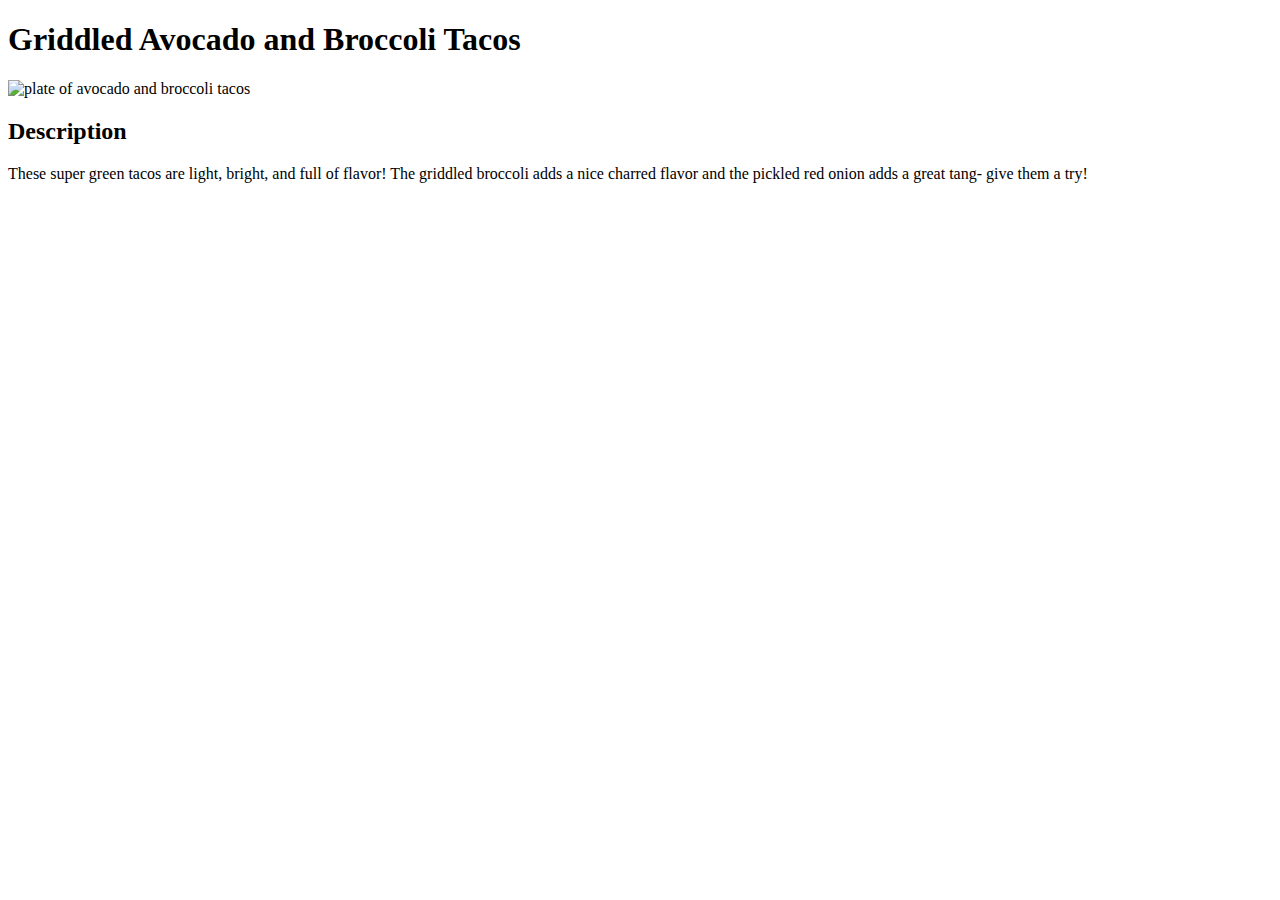
==== recipes/griddled-avocado-and-broccoli-tacos.html @ 025c5407 "add taco recipe description" ====
<!DOCTYPE html>
<html lang="en">
  <head>
    <meta charset="UTF-8" />
    <meta http-equiv="X-UA-Compatible" content="IE=edge" />
    <meta name="viewport" content="width=device-width, initial-scale=1.0" />
    <title>Griddled Avocado and Broccoli Tacos</title>
  </head>
  <body>
    <h1>Griddled Avocado and Broccoli Tacos</h1>
    <img
      src="../img/advocado-broccoli-tacos.jpg"
      alt="plate of avocado and broccoli tacos"
    />
    <h2>Description</h2>
    <p>
      These super green tacos are light, bright, and full of flavor! The
      griddled broccoli adds a nice charred flavor and the pickled red onion
      adds a great tang- give them a try!
    </p>
  </body>
</html>
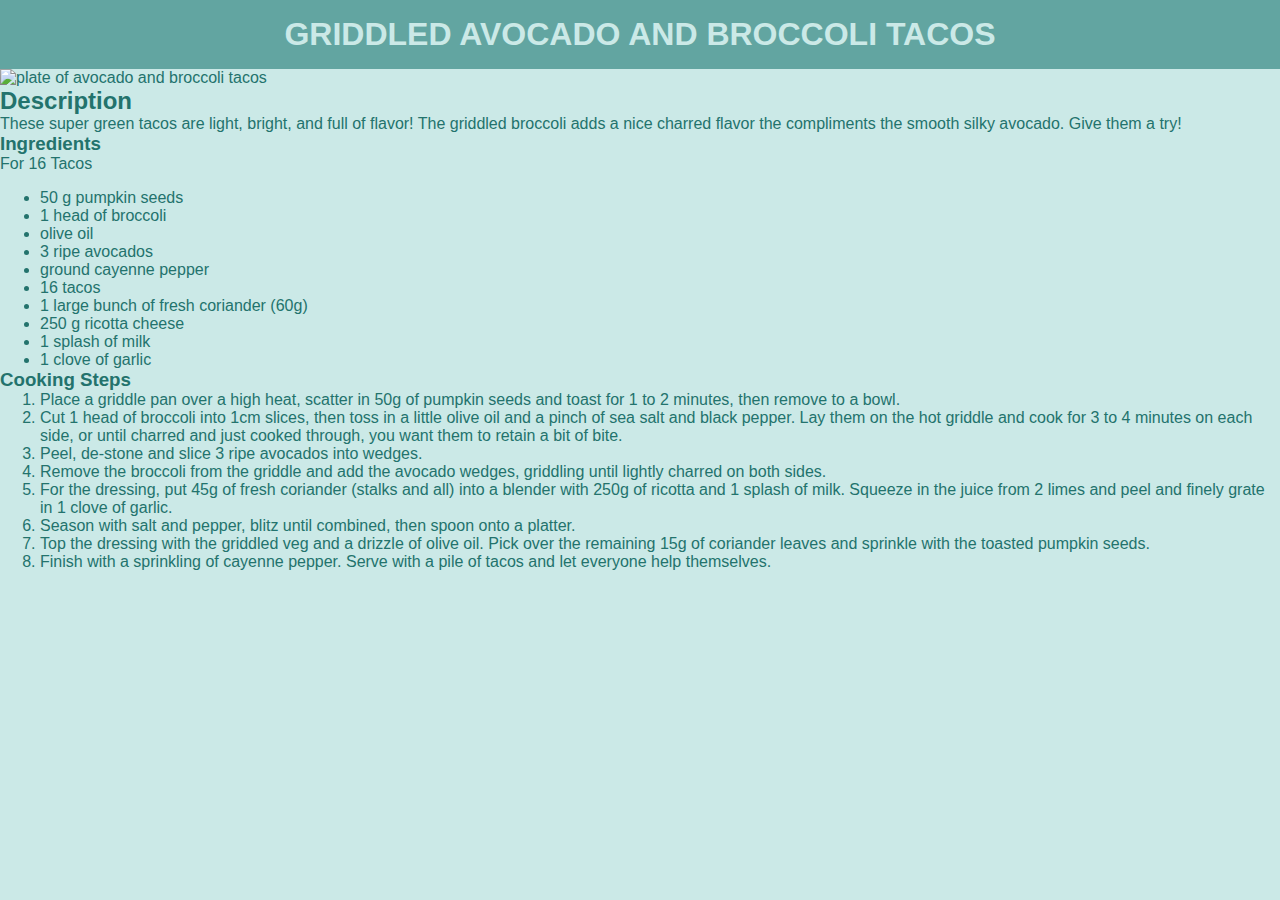
==== commit 8b9b5974: "link css stylesheet to recipe" ====
--- a/recipes/griddled-avocado-and-broccoli-tacos.html
+++ b/recipes/griddled-avocado-and-broccoli-tacos.html
@@ -5,6 +5,7 @@
     <meta http-equiv="X-UA-Compatible" content="IE=edge" />
     <meta name="viewport" content="width=device-width, initial-scale=1.0" />
     <title>Griddled Avocado and Broccoli Tacos</title>
+    <link rel="stylesheet" href="../style.css" />
   </head>
   <body>
     <h1>Griddled Avocado and Broccoli Tacos</h1>
@@ -15,8 +16,58 @@
     <h2>Description</h2>
     <p>
       These super green tacos are light, bright, and full of flavor! The
-      griddled broccoli adds a nice charred flavor and the pickled red onion
-      adds a great tang- give them a try!
+      griddled broccoli adds a nice charred flavor the compliments the smooth
+      silky avocado. Give them a try!
     </p>
+    <h3>Ingredients</h3>
+    <p>For 16 Tacos</p>
+    <ul>
+      <li>50 g pumpkin seeds</li>
+      <li>1 head of broccoli</li>
+      <li>olive oil</li>
+      <li>3 ripe avocados</li>
+      <li>ground cayenne pepper</li>
+      <li>16 tacos</li>
+      <li>1 large bunch of fresh coriander (60g)</li>
+      <li>250 g ricotta cheese</li>
+      <li>1 splash of milk</li>
+      <li>1 clove of garlic</li>
+    </ul>
+    <h3>Cooking Steps</h3>
+    <ol>
+      <li>
+        Place a griddle pan over a high heat, scatter in 50g of pumpkin seeds
+        and toast for 1 to 2 minutes, then remove to a bowl.
+      </li>
+      <li>
+        Cut 1 head of broccoli into 1cm slices, then toss in a little olive oil
+        and a pinch of sea salt and black pepper. Lay them on the hot griddle
+        and cook for 3 to 4 minutes on each side, or until charred and just
+        cooked through, you want them to retain a bit of bite.
+      </li>
+      <li>Peel, de-stone and slice 3 ripe avocados into wedges.</li>
+      <li>
+        Remove the broccoli from the griddle and add the avocado wedges,
+        griddling until lightly charred on both sides.
+      </li>
+      <li>
+        For the dressing, put 45g of fresh coriander (stalks and all) into a
+        blender with 250g of ricotta and 1 splash of milk. Squeeze in the juice
+        from 2 limes and peel and finely grate in 1 clove of garlic.
+      </li>
+      <li>
+        Season with salt and pepper, blitz until combined, then spoon onto a
+        platter.
+      </li>
+      <li>
+        Top the dressing with the griddled veg and a drizzle of olive oil. Pick
+        over the remaining 15g of coriander leaves and sprinkle with the toasted
+        pumpkin seeds.
+      </li>
+      <li>
+        Finish with a sprinkling of cayenne pepper. Serve with a pile of tacos
+        and let everyone help themselves.
+      </li>
+    </ol>
   </body>
 </html>
--- a/style.css
+++ b/style.css
@@ -0,0 +1,22 @@
+* {
+  margin: 0;
+  font-family: Montserrat, Geneva, Tahoma, sans-serif;
+  color: #23736D;
+  background-color: #cbe9e7;
+}
+
+h1 {
+  text-align: center;
+  background-color: #62a5a1;
+  color: #cbe9e7;
+  padding: 1rem;
+  text-transform: uppercase;
+}
+
+ul {
+  padding-top: 1rem;
+}
+
+a {
+    co
+}
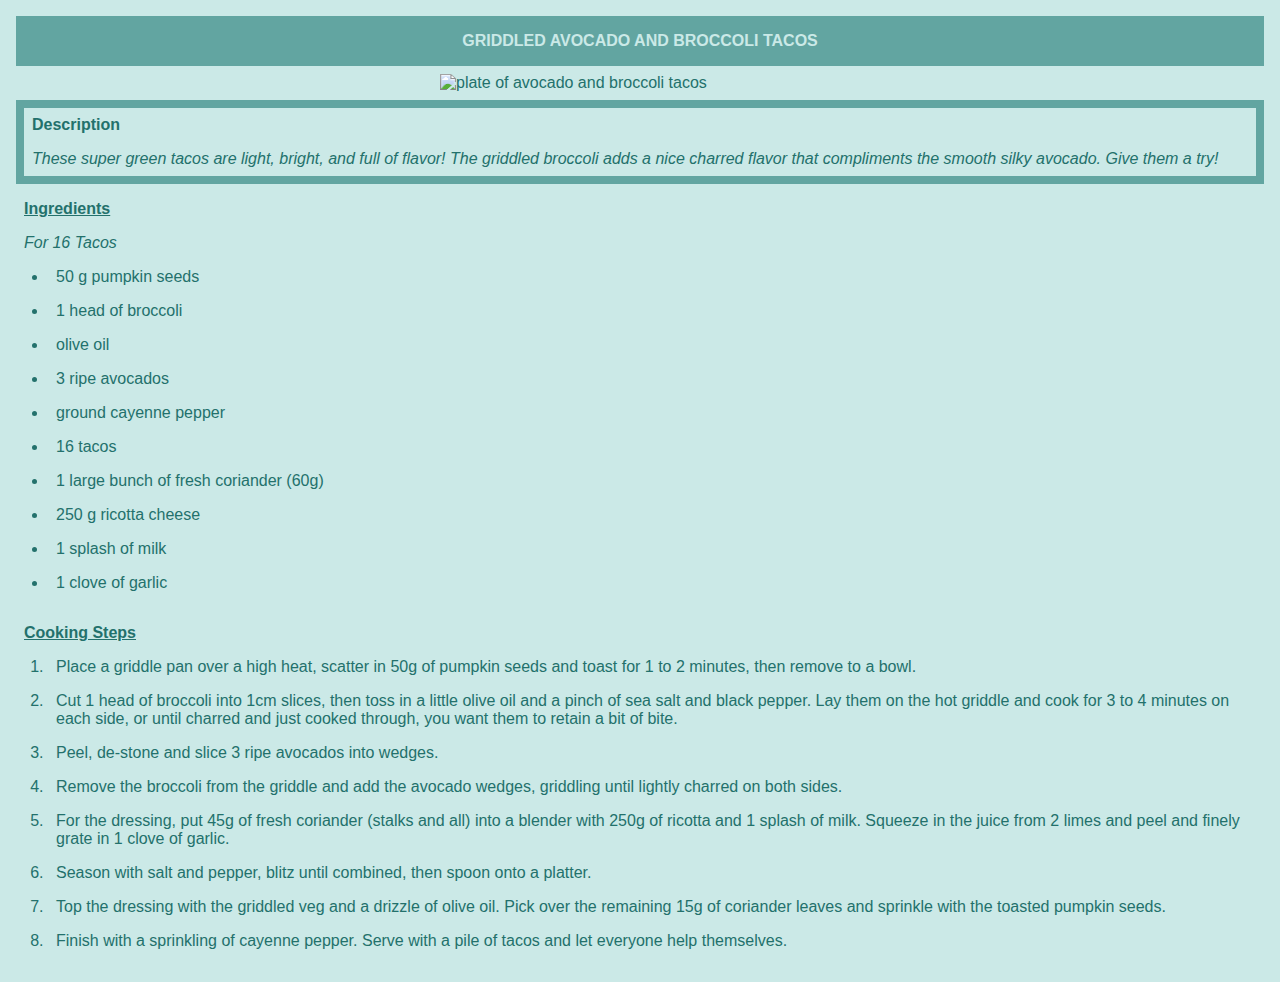
==== commit 50515f15: "add description-container class for css" ====
--- a/recipes/griddled-avocado-and-broccoli-tacos.html
+++ b/recipes/griddled-avocado-and-broccoli-tacos.html
@@ -10,15 +10,18 @@
   <body>
     <h1>Griddled Avocado and Broccoli Tacos</h1>
     <img
+      class="center-img"
       src="../img/advocado-broccoli-tacos.jpg"
       alt="plate of avocado and broccoli tacos"
     />
-    <h2>Description</h2>
-    <p>
-      These super green tacos are light, bright, and full of flavor! The
-      griddled broccoli adds a nice charred flavor the compliments the smooth
-      silky avocado. Give them a try!
-    </p>
+    <div class="description-container">
+      <h2>Description</h2>
+      <p>
+        These super green tacos are light, bright, and full of flavor! The
+        griddled broccoli adds a nice charred flavor that compliments the smooth
+        silky avocado. Give them a try!
+      </p>
+    </div>
     <h3>Ingredients</h3>
     <p>For 16 Tacos</p>
     <ul>
--- a/style.css
+++ b/style.css
@@ -1,7 +1,9 @@
 * {
   margin: 0;
+  padding: 0.5rem;
   font-family: Montserrat, Geneva, Tahoma, sans-serif;
-  color: #23736D;
+  font-size: 16px;
+  color: hsl(176, 53%, 29%);
   background-color: #cbe9e7;
 }
 
@@ -13,10 +15,62 @@
   text-transform: uppercase;
 }
 
-ul {
-  padding-top: 1rem;
+img {
+  align-items: center;
+  max-width: 400px;
+  max-height: auto;
 }
 
-a {
-    co
+.center-img {
+  display: block;
+  margin-left: auto;
+  margin-right: auto;
+  width: 50%;
 }
+
+a:link {
+  color: #62a5a1;
+}
+
+a:hover {
+  color: #23736d;
+}
+
+a:active {
+  color: #95cac6;
+}
+
+div.container {
+  text-align: center;
+  padding: 1rem;
+}
+
+ul.recipe-list {
+  padding-bottom: 2rem;
+  display: inline-block;
+  text-align: center;
+  list-style-type: none;
+}
+
+.description-container {
+  background-color: #62a5a1;
+}
+
+h3 {
+  font-weight: bold;
+  padding-top: 1rem;
+  text-decoration: underline;
+}
+
+p {
+  font-size: 16px;
+  font-style: italic;
+  padding: 0.5rem;
+}
+
+ul,
+ol,
+wh li {
+  padding-top: 0rem;
+  padding-left: 2rem;
+}
